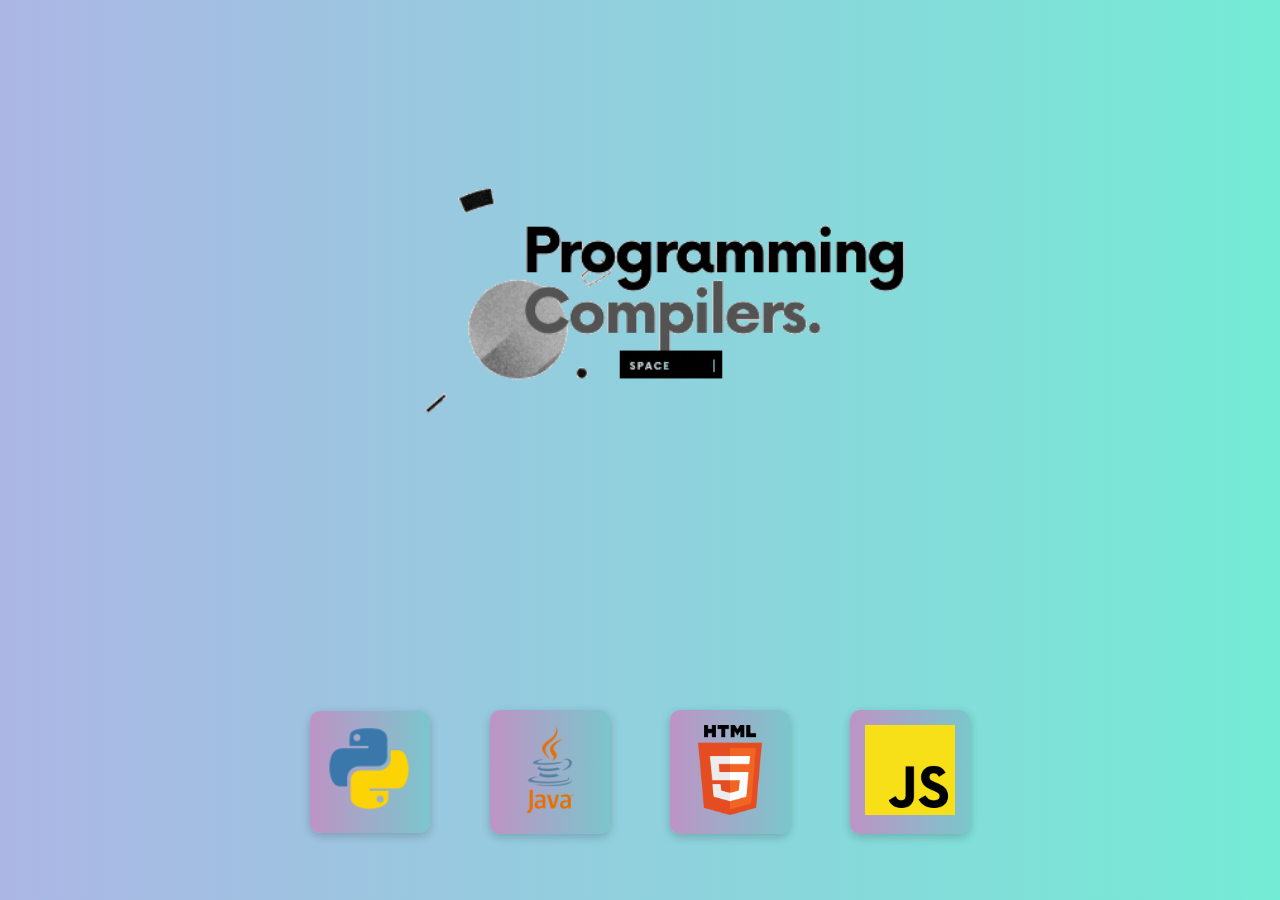
==== index.html @ 6379227b "11.10.2021" ====
<!doctype html>
<html>
<head>
<meta charset="UTF-8">
<meta name="description" content="Programming Online Compilers">
<meta name="keywords" content="Program, Compiler, Java, Python, JavaScript, HTML, CSS, Websites">
<meta name="author" content="Alhadhrami">
<meta name="viewport" content="width=device-width, initial-scale=1.0">
<title>Home</title>
<link href="../CSS/Main.css" rel="stylesheet" type="text/css">
</head>

<body>
	<div class="header">
	<center>
	<img alt="Website Logo" src="../Media/Images/logo.gif">
	</center>
	</div>
	<br><br>
	<div class="content">
	<center>
		<section>
        <div class="main-images-nav">
            <div class="card">
                <a href="https://20190015089.github.io/Compilers/Python"> <img src="../Media/Images/python.png" alt="Python"> </a>
            </div>
            <div class="card">
				<a href="https://20190015089.github.io/Compilers/Java"> <img src="../Media/Images/java.png" alt="Java"> </a>
              </div>
              <div class="card">
				  <a href="https://20190015089.github.io/Compilers/HTML"> <img src="../Media/Images/html.png" alt="HTML"> </a>
              </div>
              <div class="card">
				  <a href="https://20190015089.github.io/Compilers/JavaScript"> <img src="../Media/Images/js.png" alt="JavaScript"> </a>
              </div>
        </div>
    </section></center>
	
	
	</div>
	
</body>
</html>
---- CSS/Main.css ----
@charset "UTF-8";
body {
background: #74ebd5;  /* fallback for old browsers */
background: -webkit-linear-gradient(to right, #ACB6E5, #74ebd5);  /* Chrome 10-25, Safari 5.1-6 */
background: linear-gradient(to right, #ACB6E5, #74ebd5); /* W3C, IE 10+/ Edge, Firefox 16+, Chrome 26+, Opera 12+, Safari 7+ */
} img {
	width: 50%;
	height: auto;
} .content img {
	width: 35%;
	height: auto;
} .card {
  background: linear-gradient(to right, #be93c5, #7bc6cc);
  color: #333;
  border-radius: 10px;
  box-shadow: 0 3px 10px rgba(0, 0, 0, 0.2);
  padding: 15px;
  margin: 30px;	
  transition: transform 0.2s ease-in;
} .card:hover {
  transform: translateY(-15px);
} .images-nav {
	max-width: 10%;
	height: 11vh;
	display: flex;
	justify-content: center;
} .images-nav img {
	margin: 0 15%;
} .main-images-nav {
	max-width: 100%;
	display: flex;
	justify-content: center;
	align-items: center;
} .main-images-nav img {
	width: 10vh;
}
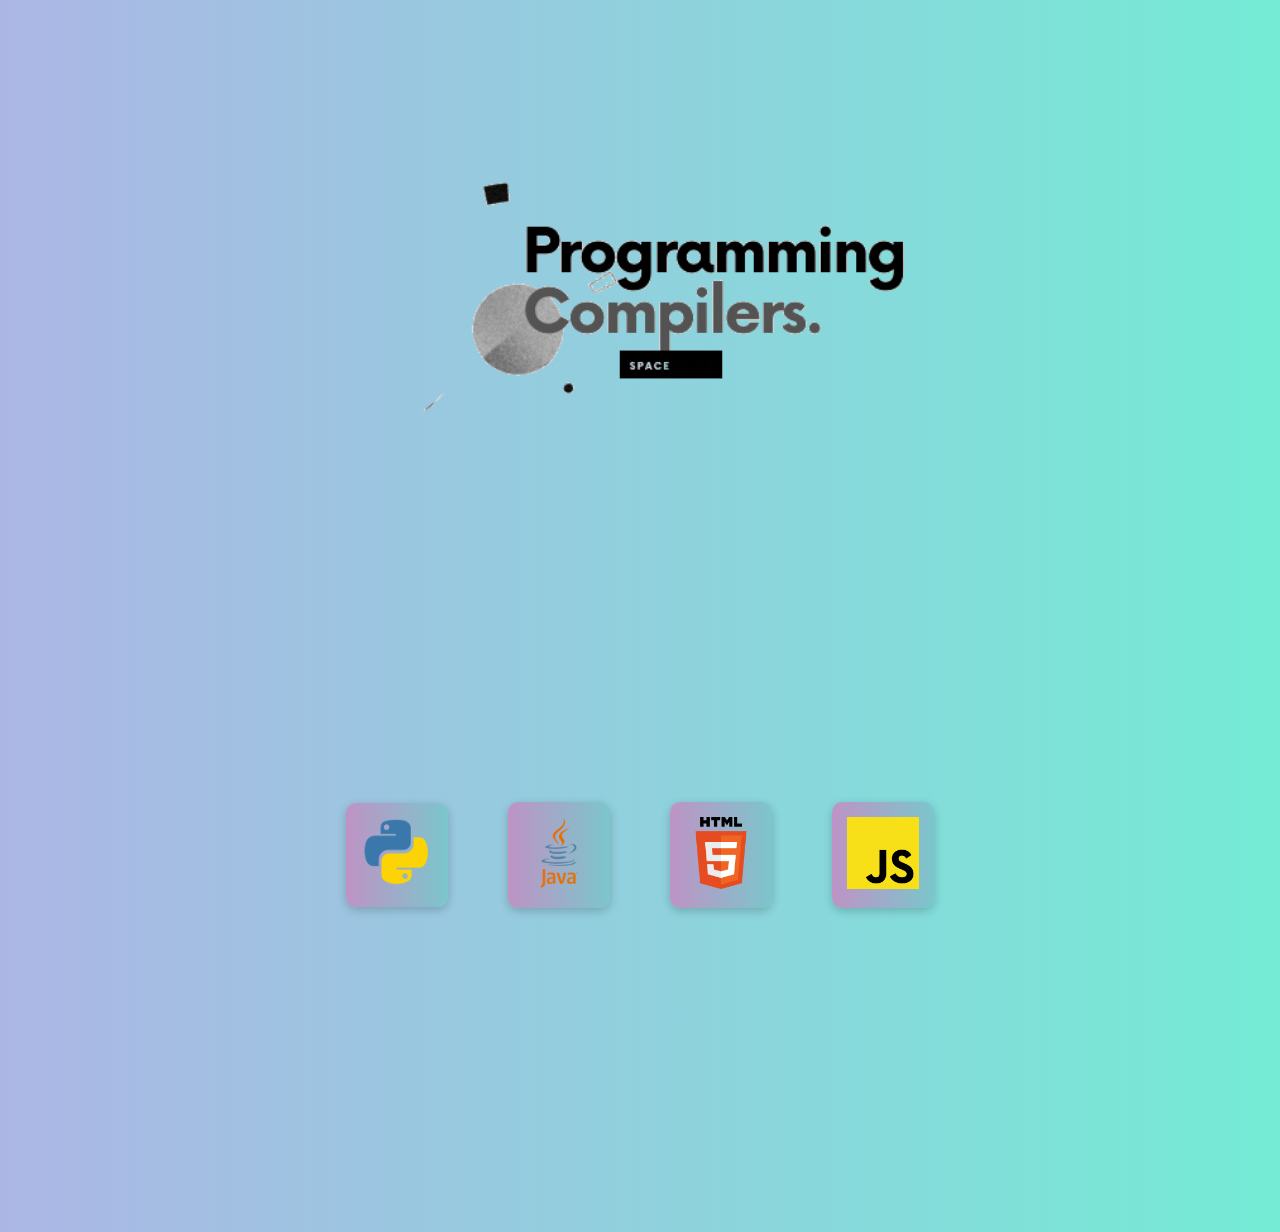
==== commit 0a3e9eb4: "11.11.2021" ====
--- a/index.html
+++ b/index.html
@@ -7,31 +7,30 @@
 <meta name="author" content="Alhadhrami">
 <meta name="viewport" content="width=device-width, initial-scale=1.0">
 <title>Home</title>
-<link href="../CSS/Main.css" rel="stylesheet" type="text/css">
+<link href="CSS/Main.css" rel="stylesheet" type="text/css">
 </head>
 
 <body>
 	<div class="header">
 	<center>
-	<img alt="Website Logo" src="../Media/Images/logo.gif">
+	<img alt="Website Logo" src="Media/Images/logo.gif">
 	</center>
 	</div>
-	<br><br>
 	<div class="content">
 	<center>
 		<section>
         <div class="main-images-nav">
             <div class="card">
-                <a href="https://20190015089.github.io/Compilers/Python"> <img src="../Media/Images/python.png" alt="Python"> </a>
+                <a href="https://20190015089.github.io/Compilers/Python"> <img src="Media/Images/python.png" alt="Python"> </a>
             </div>
             <div class="card">
-				<a href="https://20190015089.github.io/Compilers/Java"> <img src="../Media/Images/java.png" alt="Java"> </a>
+				<a href="https://20190015089.github.io/Compilers/Java"> <img src="Media/Images/java.png" alt="Java"> </a>
               </div>
               <div class="card">
-				  <a href="https://20190015089.github.io/Compilers/HTML"> <img src="../Media/Images/html.png" alt="HTML"> </a>
+				  <a href="https://20190015089.github.io/Compilers/HTML"> <img src="Media/Images/html.png" alt="HTML"> </a>
               </div>
               <div class="card">
-				  <a href="https://20190015089.github.io/Compilers/JavaScript"> <img src="../Media/Images/js.png" alt="JavaScript"> </a>
+				  <a href="https://20190015089.github.io/Compilers/JavaScript"> <img src="Media/Images/js.png" alt="JavaScript"> </a>
               </div>
         </div>
     </section></center>
--- a/CSS/Main.css
+++ b/CSS/Main.css
@@ -20,17 +20,33 @@
 } .card:hover {
   transform: translateY(-15px);
 } .images-nav {
-	max-width: 10%;
-	height: 11vh;
+	width: 15%;
 	display: flex;
+	height: auto;
 	justify-content: center;
-} .images-nav img {
-	margin: 0 15%;
+	align-items: center;
+	padding: 5% 0;
 } .main-images-nav {
-	max-width: 100%;
+	max-width: 50%;
 	display: flex;
 	justify-content: center;
 	align-items: center;
 } .main-images-nav img {
-	width: 10vh;
+	width: 8vh;
+} .card {
+	margin-top: 25%;
+	margin-bottom: 50%;
+}
+
+/* MediaQueries - Devices Responsivity */
+@media only screen and (max-width: 768px) {
+	.main-images-nav {
+		display: grid;
+		margin: -10vh 0;
+	} .main-images-nav img {
+		width: 5vh;
+		height: auto;
+	} .header img {
+		width: 35vh;
+	}
 }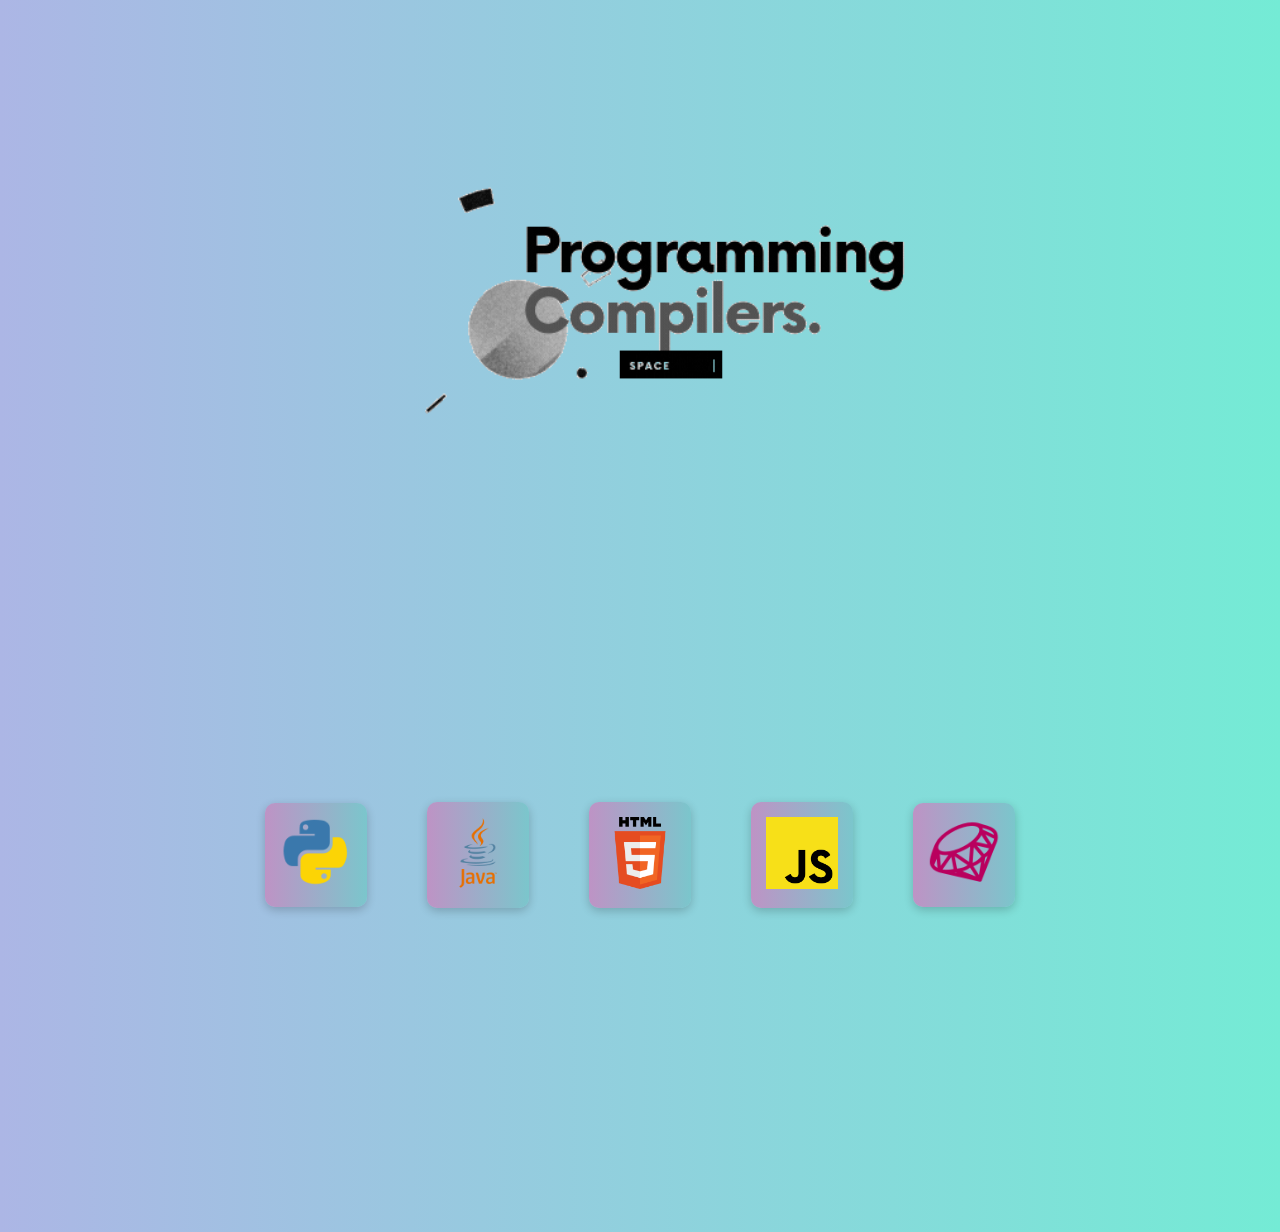
==== commit 8bb1da49: "11.11.2021" ====
--- a/index.html
+++ b/index.html
@@ -32,6 +32,9 @@
               <div class="card">
 				  <a href="https://20190015089.github.io/Compilers/JavaScript"> <img src="Media/Images/js.png" alt="JavaScript"> </a>
               </div>
+			<div class="card">
+				<a href="https://20190015089.github.io/Compilers/Ruby"> <img src="Media/Images/ruby.png" alt="Ruby"> </a>
+              </div>
         </div>
     </section></center>
 	
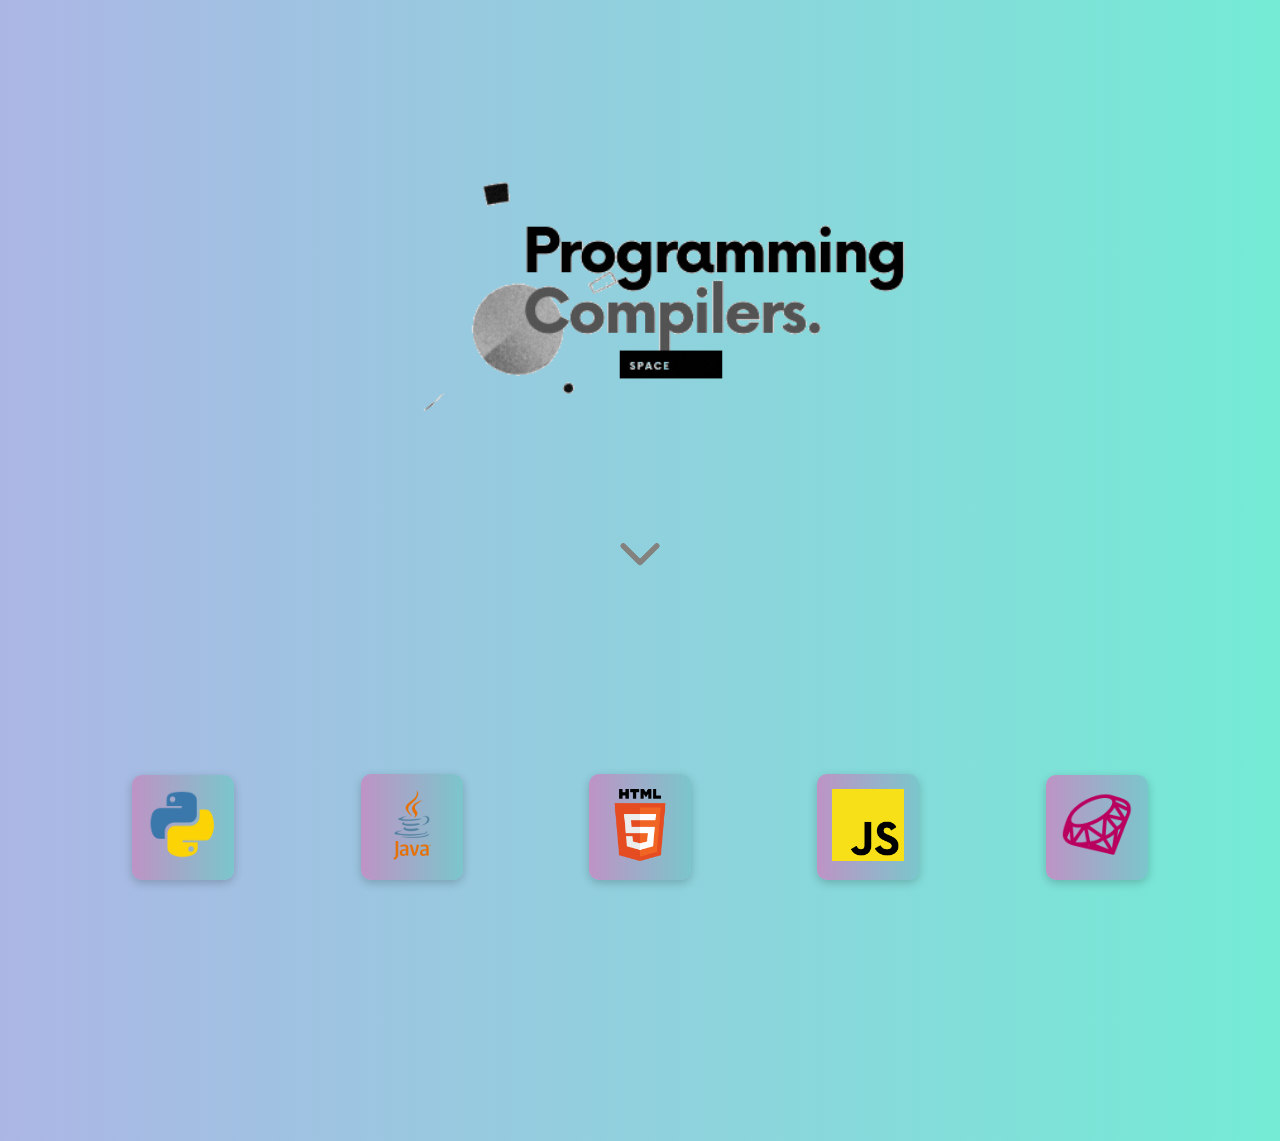
==== commit 449e5acb: "11.11.2021" ====
--- a/index.html
+++ b/index.html
@@ -16,23 +16,26 @@
 	<img alt="Website Logo" src="Media/Images/logo.gif">
 	</center>
 	</div>
+	<center><div class="scrollimage">
+	<a href="#transferring"> <img src="Media/Images/scrolldown.gif" alt="Scrolling Image">
+	</a></div></center>
 	<div class="content">
 	<center>
 		<section>
         <div class="main-images-nav">
-            <div class="card">
+            <div class="card margin">
                 <a href="https://20190015089.github.io/Compilers/Python"> <img src="Media/Images/python.png" alt="Python"> </a>
             </div>
-            <div class="card">
+            <div class="card margin">
 				<a href="https://20190015089.github.io/Compilers/Java"> <img src="Media/Images/java.png" alt="Java"> </a>
               </div>
-              <div class="card">
+              <div  id="transferring" class="card margin">
 				  <a href="https://20190015089.github.io/Compilers/HTML"> <img src="Media/Images/html.png" alt="HTML"> </a>
               </div>
-              <div class="card">
+              <div class="card margin">
 				  <a href="https://20190015089.github.io/Compilers/JavaScript"> <img src="Media/Images/js.png" alt="JavaScript"> </a>
               </div>
-			<div class="card">
+			<div class="card margin">
 				<a href="https://20190015089.github.io/Compilers/Ruby"> <img src="Media/Images/ruby.png" alt="Ruby"> </a>
               </div>
         </div>
--- a/CSS/Main.css
+++ b/CSS/Main.css
@@ -34,19 +34,38 @@
 } .main-images-nav img {
 	width: 8vh;
 } .card {
-	margin-top: 25%;
+	margin-top: -20%;
 	margin-bottom: 50%;
+} .main-images-nav {
+	marign-bottom: 10%;
+} .margin {
+	margin: 0 10%;
+	margin-top: 50%;
+	margin-bottom: 40%;	
+} .scrollimage {
+	width: 10%;
+	height: auto;
+	margin: -10% 0;
 }
 
 /* MediaQueries - Devices Responsivity */
 @media only screen and (max-width: 768px) {
 	.main-images-nav {
 		display: grid;
-		margin: -10vh 0;
+		margin-top: -15%;
 	} .main-images-nav img {
 		width: 5vh;
 		height: auto;
 	} .header img {
-		width: 35vh;
+		width: 100%;
+	} .card {
+		margin-left: 5%;
+	} .scrollimage img {
+		visibility: hidden;
+	}
+}
+@media only screen and (max-width: 400px) {
+	.card {
+		display: grid;
 	}
 }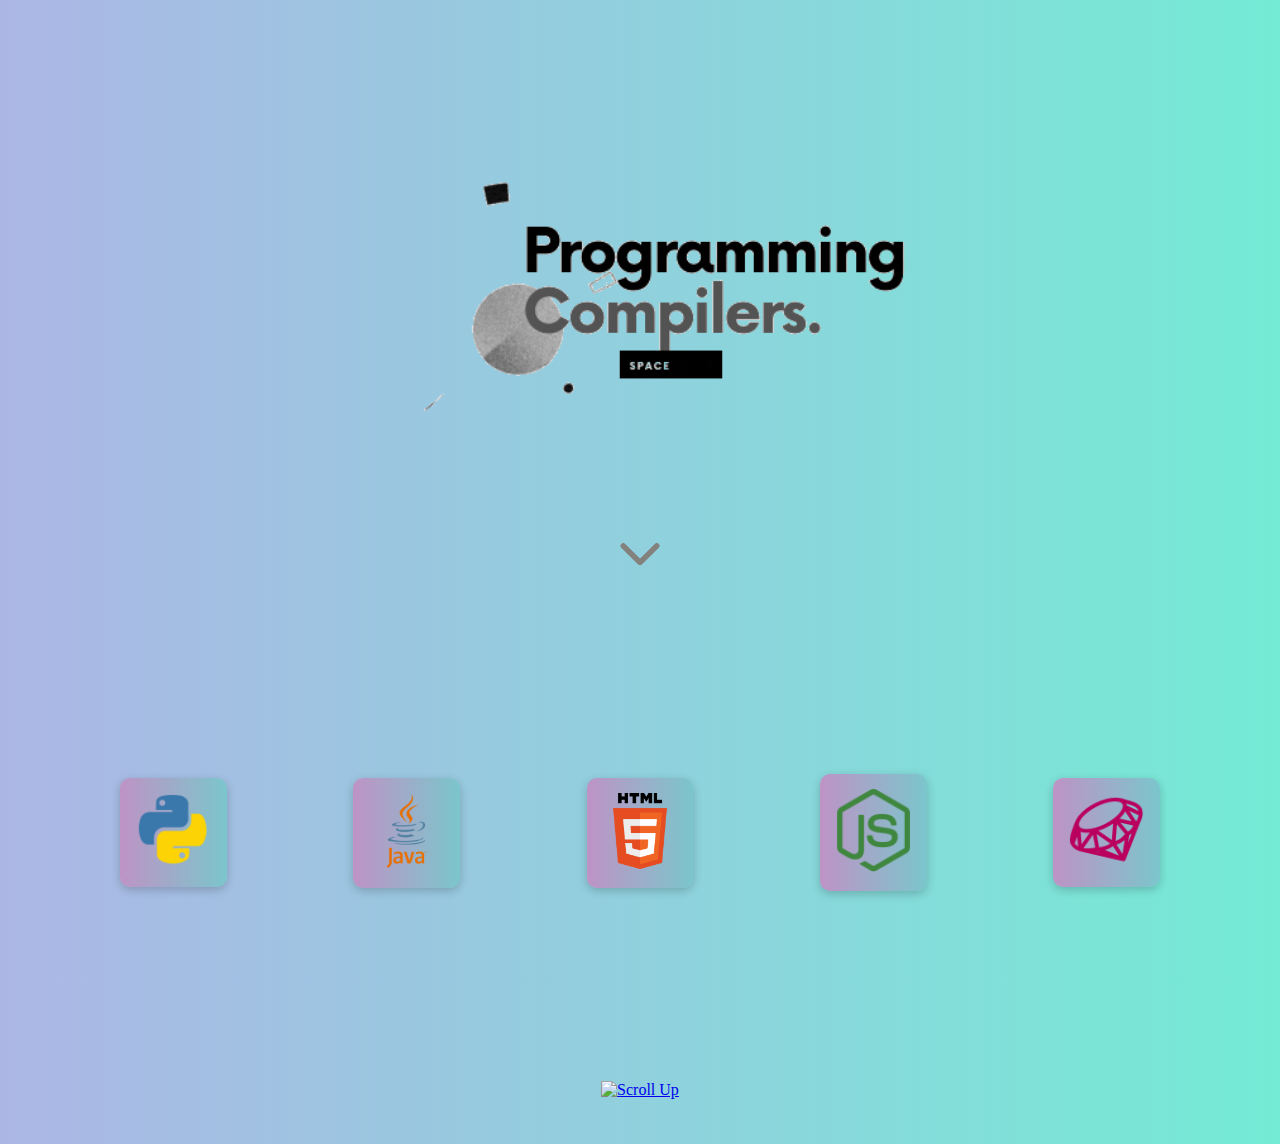
==== commit 2df1e8fc: "11.11.2021" ====
--- a/index.html
+++ b/index.html
@@ -13,11 +13,11 @@
 <body>
 	<div class="header">
 	<center>
-	<img alt="Website Logo" src="Media/Images/logo.gif">
+	<img id="2" alt="Website Logo" src="Media/Images/logo.gif">
 	</center>
 	</div>
 	<center><div class="scrollimage">
-	<a href="#transferring"> <img src="Media/Images/scrolldown.gif" alt="Scrolling Image">
+	<a href="#1"> <img src="Media/Images/scrolldown.gif" alt="Scrolling Image">
 	</a></div></center>
 	<div class="content">
 	<center>
@@ -29,16 +29,19 @@
             <div class="card margin">
 				<a href="https://20190015089.github.io/Compilers/Java"> <img src="Media/Images/java.png" alt="Java"> </a>
               </div>
-              <div  id="transferring" class="card margin">
+              <div  id="1" class="card margin">
 				  <a href="https://20190015089.github.io/Compilers/HTML"> <img src="Media/Images/html.png" alt="HTML"> </a>
               </div>
               <div class="card margin">
-				  <a href="https://20190015089.github.io/Compilers/JavaScript"> <img src="Media/Images/js.png" alt="JavaScript"> </a>
+				  <a href="https://20190015089.github.io/Compilers/NodeJS"> <img src="Media/Images/node.png" alt="NodeJS"> </a>
               </div>
 			<div class="card margin">
 				<a href="https://20190015089.github.io/Compilers/Ruby"> <img src="Media/Images/ruby.png" alt="Ruby"> </a>
               </div>
         </div>
+			<div class="scrollimage">
+			<a href="#2"> <img style="margin-top: 50%; width: 50%;" alt="Scroll Up" src="Media/Images/scrollup.gif"></a>
+			</div>
     </section></center>
 	
 	
--- a/CSS/Main.css
+++ b/CSS/Main.css
@@ -32,7 +32,7 @@
 	justify-content: center;
 	align-items: center;
 } .main-images-nav img {
-	width: 8vh;
+	width: 6vw;
 } .card {
 	margin-top: -20%;
 	margin-bottom: 50%;
@@ -54,18 +54,22 @@
 		display: grid;
 		margin-top: -15%;
 	} .main-images-nav img {
-		width: 5vh;
+		width: 100%;
 		height: auto;
 	} .header img {
 		width: 100%;
 	} .card {
 		margin-left: 5%;
-	} .scrollimage img {
-		visibility: hidden;
+		width: 8vw;
 	}
 }
 @media only screen and (max-width: 400px) {
 	.card {
 		display: grid;
 	}
+}
+@media only screen and (max-width: 1200px) {
+	.scrollimage img {
+		visibility: hidden;
+	}
 }